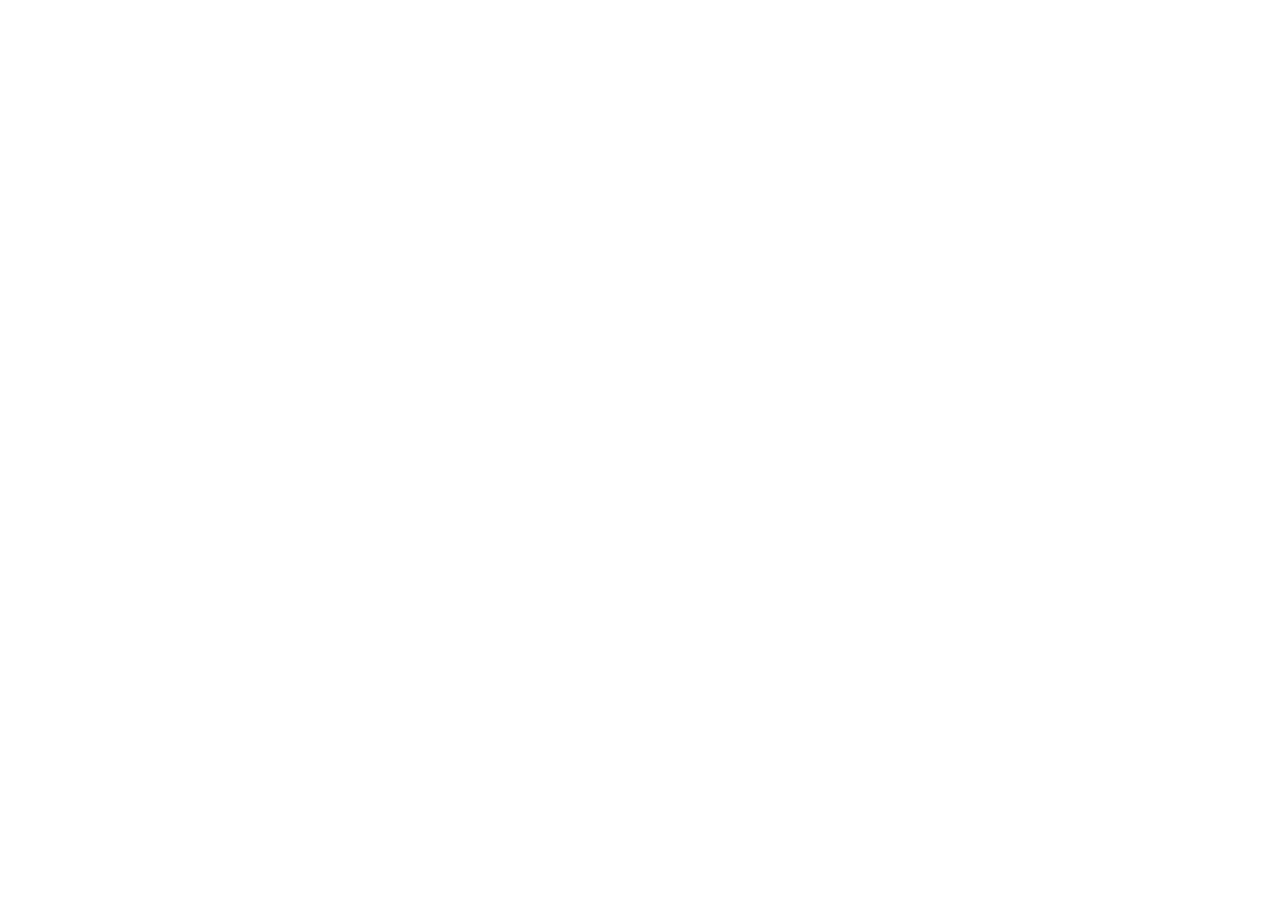
==== 05-number-guessing-game/index.html @ b557f07f "Add Numbers in Folder Names" ====
<!DOCTYPE html>
<html lang="en">
<head>
    <meta charset="UTF-8">
    <meta name="viewport" content="width=device-width, initial-scale=1.0">
    <title>Number Guessing Game</title>
    <link rel="stylesheet" href="style.css">

</head>
<body>
    
    <script src="script.js"></script>
</body>
</html>
---- 05-number-guessing-game/style.css ----
:root {
    --color-bg: #ffffff;
    --color-text: #222;
    --color-primary: #4caf50;
    --border-radius:8px;
    --transition-speed: 0.3s;

}
 
body.dark-mode {
    --color-bg: #121212;
    --color-text:#ffffff;
    
}
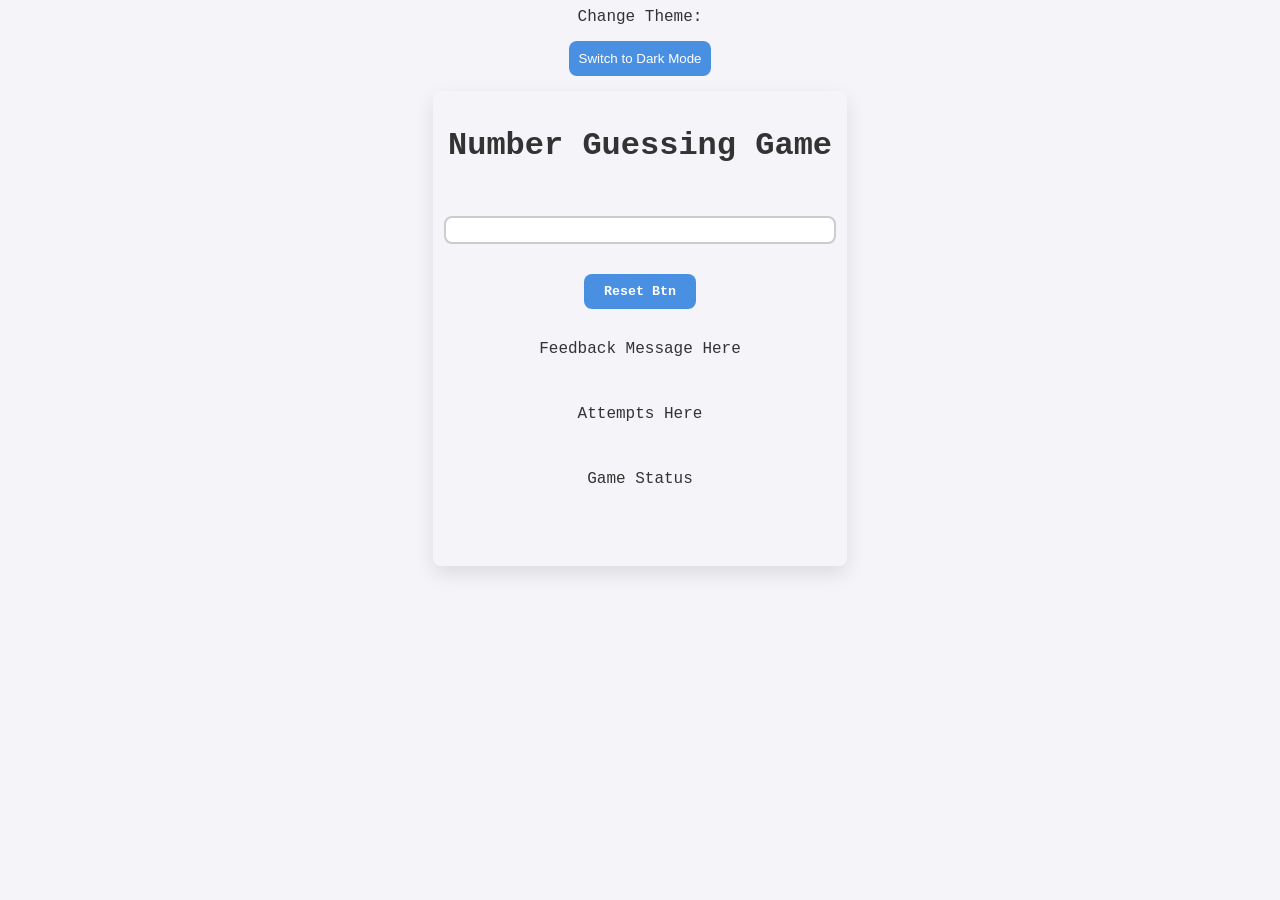
==== commit d4091c9a: "UI of Number Guessing Game Created" ====
--- a/05-number-guessing-game/index.html
+++ b/05-number-guessing-game/index.html
@@ -3,12 +3,27 @@
 <head>
     <meta charset="UTF-8">
     <meta name="viewport" content="width=device-width, initial-scale=1.0">
-    <title>Number Guessing Game</title>
+    <title>Document</title>
+    
     <link rel="stylesheet" href="style.css">
-
 </head>
 <body>
-    
+<label for="theme-Btn" id="lbl">Change Theme: </label>
+<button id="theme-Btn">Switch to Dark Mode </button>
+<main class="container">
+
+
+<h1>Number Guessing Game </h1><input type="number" id="guess-input" min="1" max="100">
+<button id="reset-btn" class="btn">Reset Btn</button>
+<p id="message">Feedback Message Here</p>
+<p><span id="attempts">Attempts Here</span></p>
+<p id="status">Game Status</p>
+<ul id="history"></ul>
+
+</main>
+
+
+
     <script src="script.js"></script>
 </body>
 </html>
--- a/05-number-guessing-game/style.css
+++ b/05-number-guessing-game/style.css
@@ -1,14 +1,141 @@
-:root {
-    --color-bg: #ffffff;
-    --color-text: #222;
-    --color-primary: #4caf50;
-    --border-radius:8px;
-    --transition-speed: 0.3s;
+ :root { 
+    --error-clr:#e74c3c;
+    --border-radius: 8px;
+    --font-main: 'Courier New', Courier, monospace;
+    --bg-color: #f4f4f9;
+    --card-bg: #ffffff;
+    --text-color: #333333;
+    --primary-color: #4a90e2;
+    --primary-color2:#3e89de;
+    --accent-color: #eeeeee;
+    --card-shadow: 0 8px 20px rgba(0, 0, 0, 0.1);
+
+
+    /* --buttons-styling-variables*/
+
+    --btn-bg: var(--primary-color);
+    --btn-bg-hover: var(--primary-color2);
+    --btn-text: #ffffff;
+    --btn-padding: 10px 20px;
+    --btn-shadow: 0 4px 6px rgba(0, 0, 0, 0.1);
+
+   /*input variables*/
+
+    --input-bg: #ffffff;
+    --input-border: #cccccc;
+    --input-focus: var(--primary-color);
+
 
 }
- 
+
+
 body.dark-mode {
-    --color-bg: #121212;
-    --color-text:#ffffff;
+    --bg-color: #1a1a1a;
+    --card-bg: #2d2d2d;
+    --text-color: #f0f0f0;
+    --primary-color: #72aee6;
+    --accent-color: #444444;
+    --card-shadow: 0 8px 25px rgba(133, 133, 133, 0.597);
+
+   /* --buttons-styling-variables*/
+
+    --btn-bg: var(--primary-color);
+    --btn-bg-hover: #ffffff; 
+    --btn-text: #1a1a1a; 
+
+    /*input variables*/
+
+    --input-bg: #3d3d3d;
+    --input-border: #555555;
+    --input-focus: var(--primary-color);
+
+}
+body {
+    display: flex;
+    justify-content: center;
+    align-items: center;
+    flex-direction: column;
+    gap: 15px;
+    background-color: var(--bg-color);
+    color: var(--text-color);
+    font-family: 'Courier New', Courier, monospace;
+    transition: all 0.3s ease;}
     
+#theme-Btn {
+    background-color: var(--primary-color);
+    color: white;
+    border: none;
+    padding: 10px;
+    border-radius: 8px;
+    cursor: pointer;
+    transition: all 0.3s ease;
+
+}
+#theme-Btn:hover {
+    transform: scale(1.1);
+    background-color: var(--primary-color2);
+
+
+}
+#theme-Btn:active {
+    transform: scale(0.9);
+}
+
+.container{
+    display: flex;
+    justify-content: center;
+    align-items: center;
+    flex-direction: column;
+    max-width: 400px;
+    padding: 15px;
+    border-radius: var(--border-radius);
+    box-shadow:var(--card-shadow);
+    transition: background-color 0.3s ease, box-shadow 0.3s ease;
+    gap: 15px;
+}
+.container:hover{
+     box-shadow: 0 15px 30px rgba(166, 165, 165, 0.843);
+     transform: scale(1.01);
+     transition: all 0.3s ease-in-out;
+}
+
+.btn{
+    background-color: var(--primary-color);
+    color: white;
+    border: none;
+    padding: 10px 20px;
+    border-radius: var(--border-radius);
+    cursor: pointer;
+    transition: all 0.3s ease;
+    font-family: inherit;
+    font-weight: bolder;
+}
+
+.btn:hover {
+    transform: scale(1.1);
+    background-color: var(--primary-color2);
+}
+
+.btn:active {
+    transform: scale(0.9);
+}
+input[type="number"] {
+    width: 100%;            
+    margin: 15px 0;        
+    border-radius: var(--border-radius);
+    border: 2px solid var(--input-border);
+    background-color: var(--input-bg);
+    color: var(--text-color);
+    font-family: inherit;   
+    font-size: 1.2rem;       
+    text-align: center;     
+    outline: none;           
+    transition: all 0.3s ease;
+}
+
+
+input[type="number"]:focus {
+    border-color: var(--input-focus);
+    box-shadow: 0 0 8px rgba(74, 144, 226, 0.4); 
+    transform: scale(1.02); 
 }
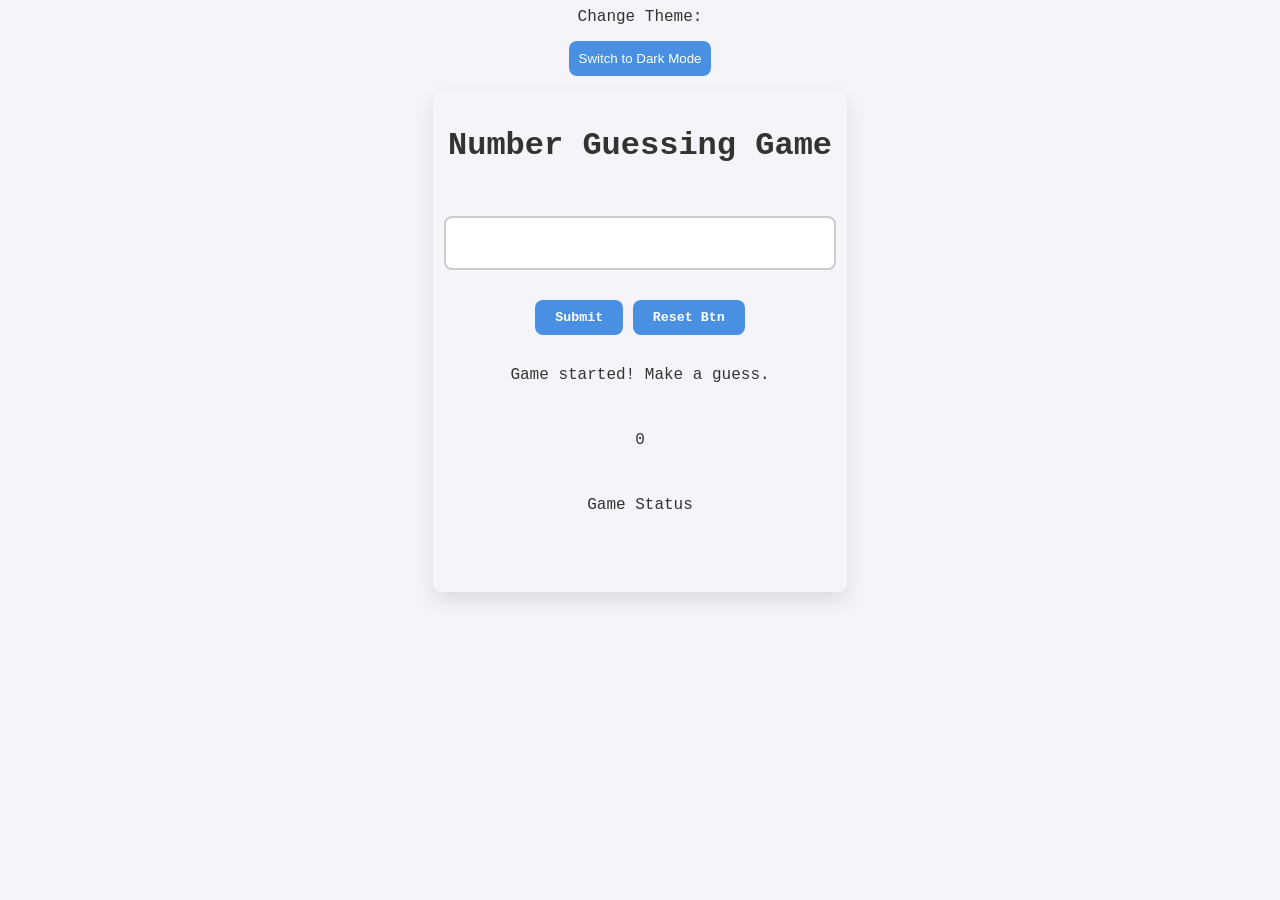
==== commit 7e0531c5: "Number Guessing Game Created" ====
--- a/05-number-guessing-game/index.html
+++ b/05-number-guessing-game/index.html
@@ -1,29 +1,37 @@
 <!DOCTYPE html>
 <html lang="en">
+
 <head>
     <meta charset="UTF-8">
     <meta name="viewport" content="width=device-width, initial-scale=1.0">
     <title>Document</title>
-    
+
     <link rel="stylesheet" href="style.css">
 </head>
+
 <body>
-<label for="theme-Btn" id="lbl">Change Theme: </label>
-<button id="theme-Btn">Switch to Dark Mode </button>
-<main class="container">
+    <label for="themeBtn" id="lbl">Change Theme: </label>
+    <button id="themeBtn">Switch to Dark Mode </button>
+    <main class="container">
 
 
-<h1>Number Guessing Game </h1><input type="number" id="guess-input" min="1" max="100">
-<button id="reset-btn" class="btn">Reset Btn</button>
-<p id="message">Feedback Message Here</p>
-<p><span id="attempts">Attempts Here</span></p>
-<p id="status">Game Status</p>
-<ul id="history"></ul>
+        <h1>Number Guessing Game </h1>
+        <input type="number" id="guess-input" min="1" max="100">
+    <div class="buttons">
+        <button id="submitBtn" class="btn">Submit</button>
+        <button id="resetBtn" class="btn">Reset Btn</button>
+    </div>
 
-</main>
+        <p id="message">Feedback Message Here</p>
+        <p><span id="attempts">Attempts Here</span></p>
+        <p id="status">Game Status</p>
+        <ul id="history"></ul>
+
+    </main>
 
 
 
     <script src="script.js"></script>
 </body>
+
 </html>
--- a/05-number-guessing-game/style.css
+++ b/05-number-guessing-game/style.css
@@ -61,7 +61,7 @@
     font-family: 'Courier New', Courier, monospace;
     transition: all 0.3s ease;}
     
-#theme-Btn {
+#themeBtn {
     background-color: var(--primary-color);
     color: white;
     border: none;
@@ -71,13 +71,13 @@
     transition: all 0.3s ease;
 
 }
-#theme-Btn:hover {
+#themeBtn:hover {
     transform: scale(1.1);
     background-color: var(--primary-color2);
 
 
 }
-#theme-Btn:active {
+#themeBtn:active {
     transform: scale(0.9);
 }
 
@@ -120,7 +120,8 @@
     transform: scale(0.9);
 }
 input[type="number"] {
-    width: 100%;            
+    width: 100%;
+    height: 3rem;            
     margin: 15px 0;        
     border-radius: var(--border-radius);
     border: 2px solid var(--input-border);
